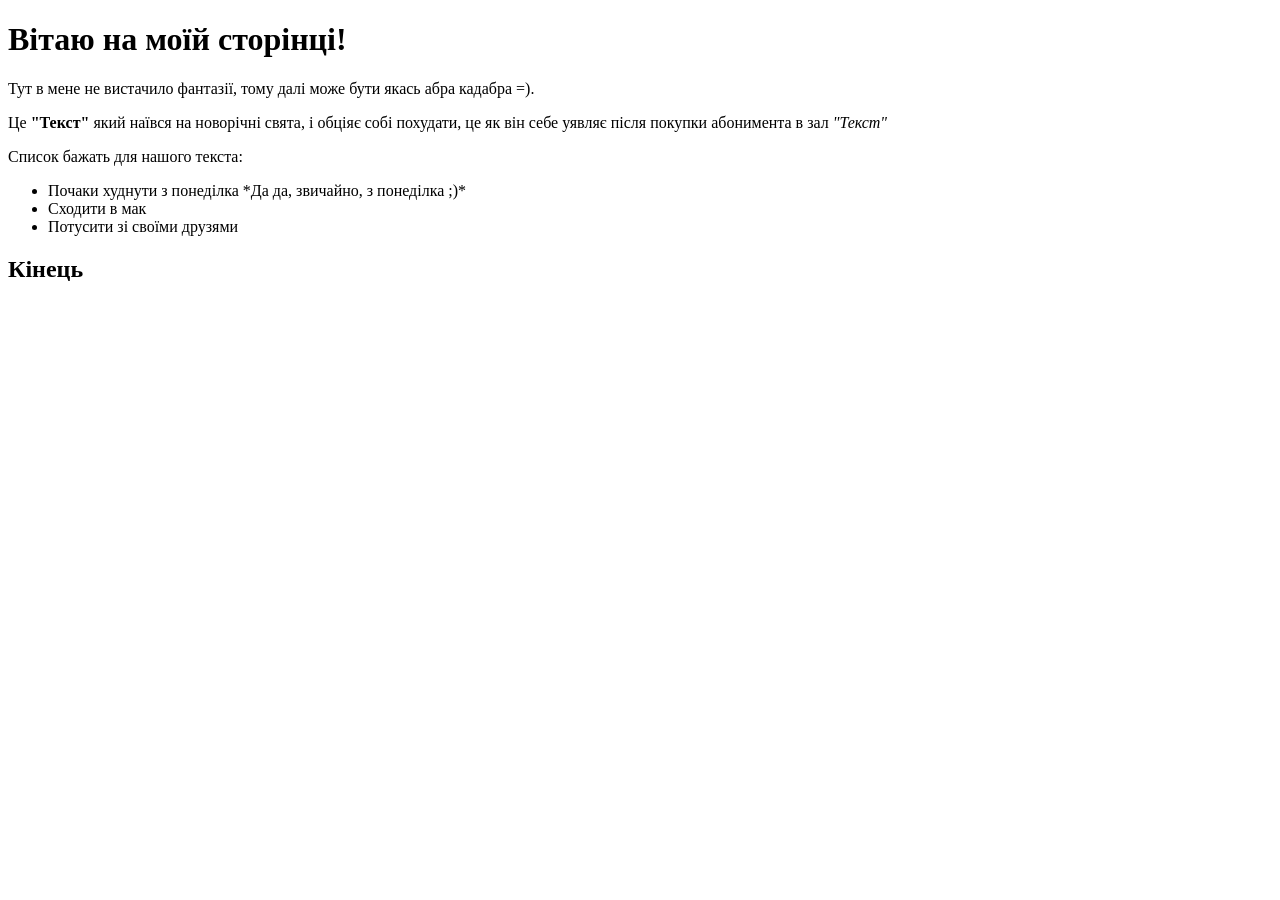
==== index.html @ 0d45f37c "create project" ====
<!doctype html>
<html class="no-js" lang="">

<head>
  <meta charset="UTF-8">
  <title>Моя сторінка</title>
</head>
<body>
<h1>Вітаю на моїй сторінці!</h1>
<p>Тут в мене не вистачило фантазії, тому далі може бути якась абра кадабра =).</p>
<p>Це <strong>"Текст" </strong>який наївся на новорічні свята, і обціяє собі похудати, це як він себе уявляє після покупки абонимента в зал <em>"Текст"</em></p>
<p>Список бажать для нашого текста:
<ul>
  <li>Почаки худнути з понеділка *Да да, звичайно, з понеділка ;)*</li>
  <li>Сходити в мак</li>
  <li>Потусити зі своїми друзями</li>
</ul>
<h2>Кінець</h2>
</body>

</html>
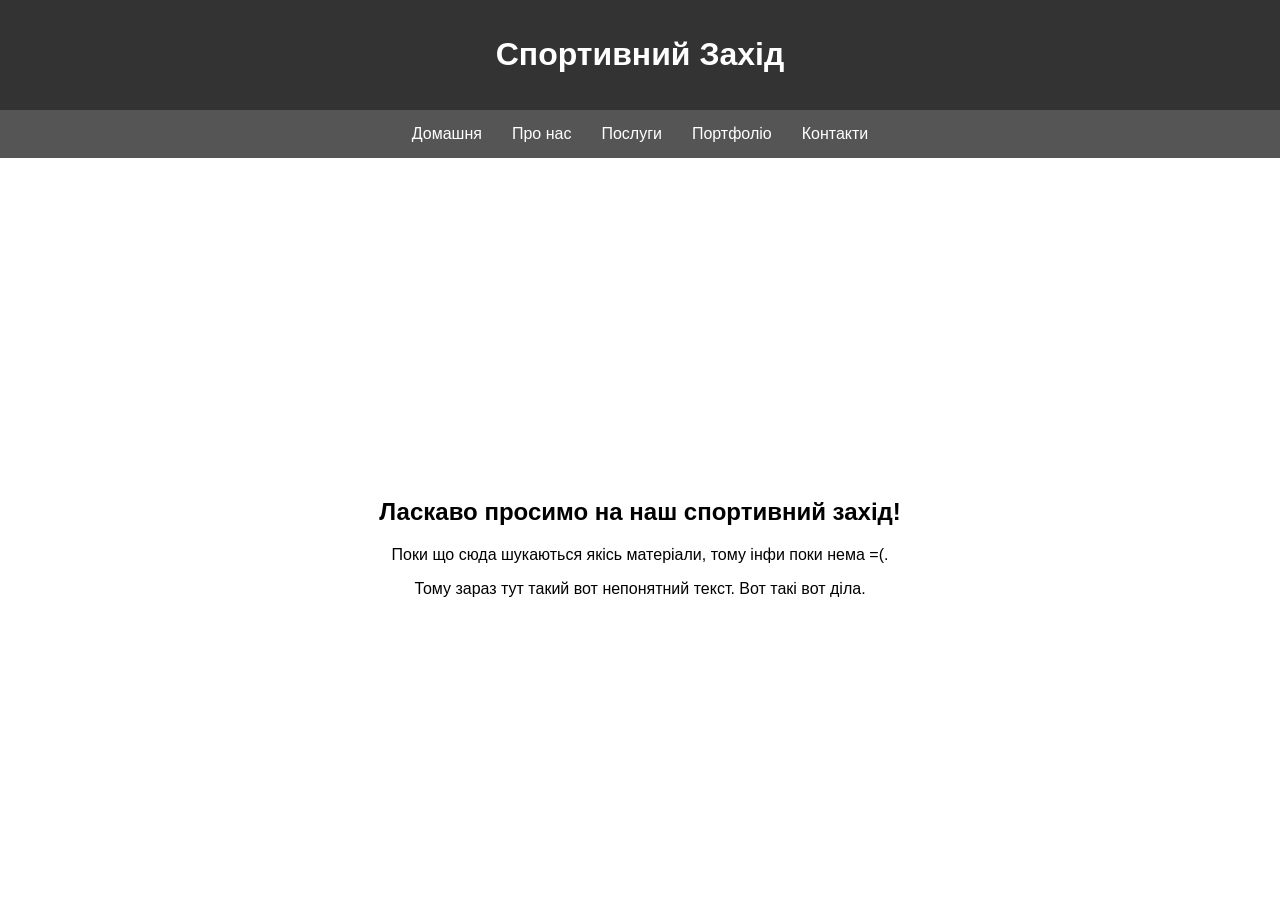
==== commit 3df5e305: "home page v0.1" ====
--- a/index.html
+++ b/index.html
@@ -1,21 +1,28 @@
-<!doctype html>
-<html class="no-js" lang="">
-
+<!DOCTYPE html>
+<html lang="uk">
 <head>
   <meta charset="UTF-8">
-  <title>Моя сторінка</title>
+  <meta name="viewport" content="width=device-width, initial-scale=1.0">
+  <title>Спортивний Захід | Домашня</title>
+  <link rel="stylesheet" href="css/style.css">
 </head>
 <body>
-<h1>Вітаю на моїй сторінці!</h1>
-<p>Тут в мене не вистачило фантазії, тому далі може бути якась абра кадабра =).</p>
-<p>Це <strong>"Текст" </strong>який наївся на новорічні свята, і обціяє собі похудати, це як він себе уявляє після покупки абонимента в зал <em>"Текст"</em></p>
-<p>Список бажать для нашого текста:
-<ul>
-  <li>Почаки худнути з понеділка *Да да, звичайно, з понеділка ;)*</li>
-  <li>Сходити в мак</li>
-  <li>Потусити зі своїми друзями</li>
-</ul>
-<h2>Кінець</h2>
+<header>
+  <h1>Спортивний Захід</h1>
+</header>
+<nav>
+  <a href="#home">Домашня</a>
+  <a href="#about">Про нас</a>
+  <a href="#services">Послуги</a>
+  <a href="#portfolio">Портфоліо</a>
+  <a href="#contact">Контакти</a>
+</nav>
+
+<section id="home">
+  <div class="home-banner"></div>
+  <h2>Ласкаво просимо на наш спортивний захід!</h2>
+  <p>Поки що сюда шукаються якісь матеріали, тому інфи поки нема =(.</p>
+  <p>Тому зараз тут такий вот непонятний текст. Вот такі вот діла.</p>
+</section>
 </body>
-
 </html>
--- a/css/style.css
+++ b/css/style.css
@@ -0,0 +1,39 @@
+body {
+  font-family: Arial, sans-serif;
+  margin: 0;
+  padding: 0;
+}
+
+header {
+  background: #333;
+  color: white;
+  padding: 15px;
+  text-align: center;
+}
+
+nav {
+  display: flex;
+  justify-content: center;
+  background: #555;
+}
+
+nav a {
+  color: white;
+  padding: 15px;
+  text-decoration: none;
+}
+
+nav a:hover {
+  background: #777;
+}
+
+section {
+  padding: 20px;
+  text-align: center;
+}
+
+.home-banner {
+  width: 100%;
+  height: 300px;
+
+}
